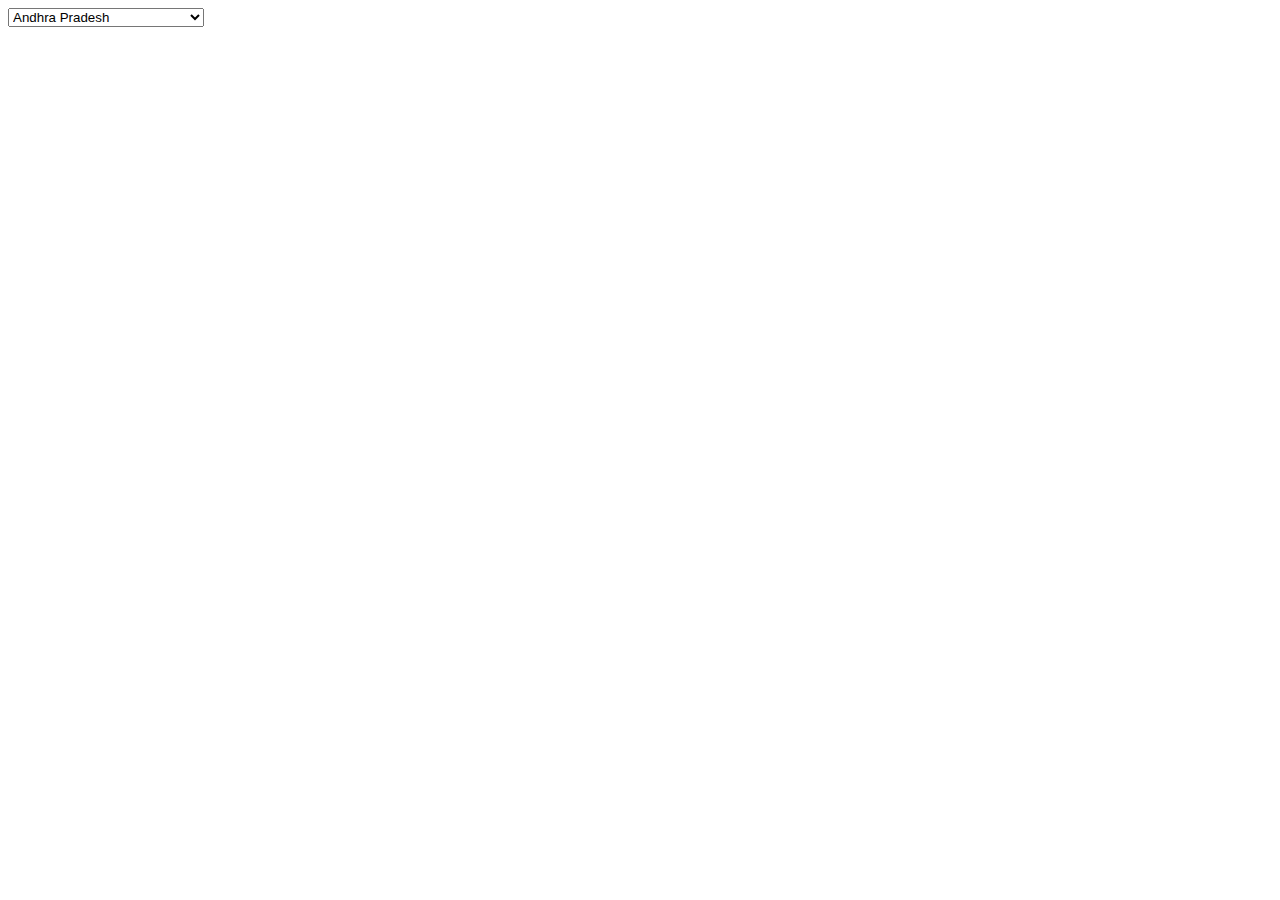
==== example/city_dropdown.html @ 91a46c39 "City list dropdown" ====
<html lang="en">
<head>
    <meta charset="UTF-8">
    <meta http-equiv="X-UA-Compatible" content="IE=edge">
    <meta name="viewport" content="width=device-width, initial-scale=1.0">
    <title>City drop down</title>
</head>
<body>

    <select name="city" id="citylist">

    </select>
    <script src="./city_dropdown.js"></script>
</body>
</html>
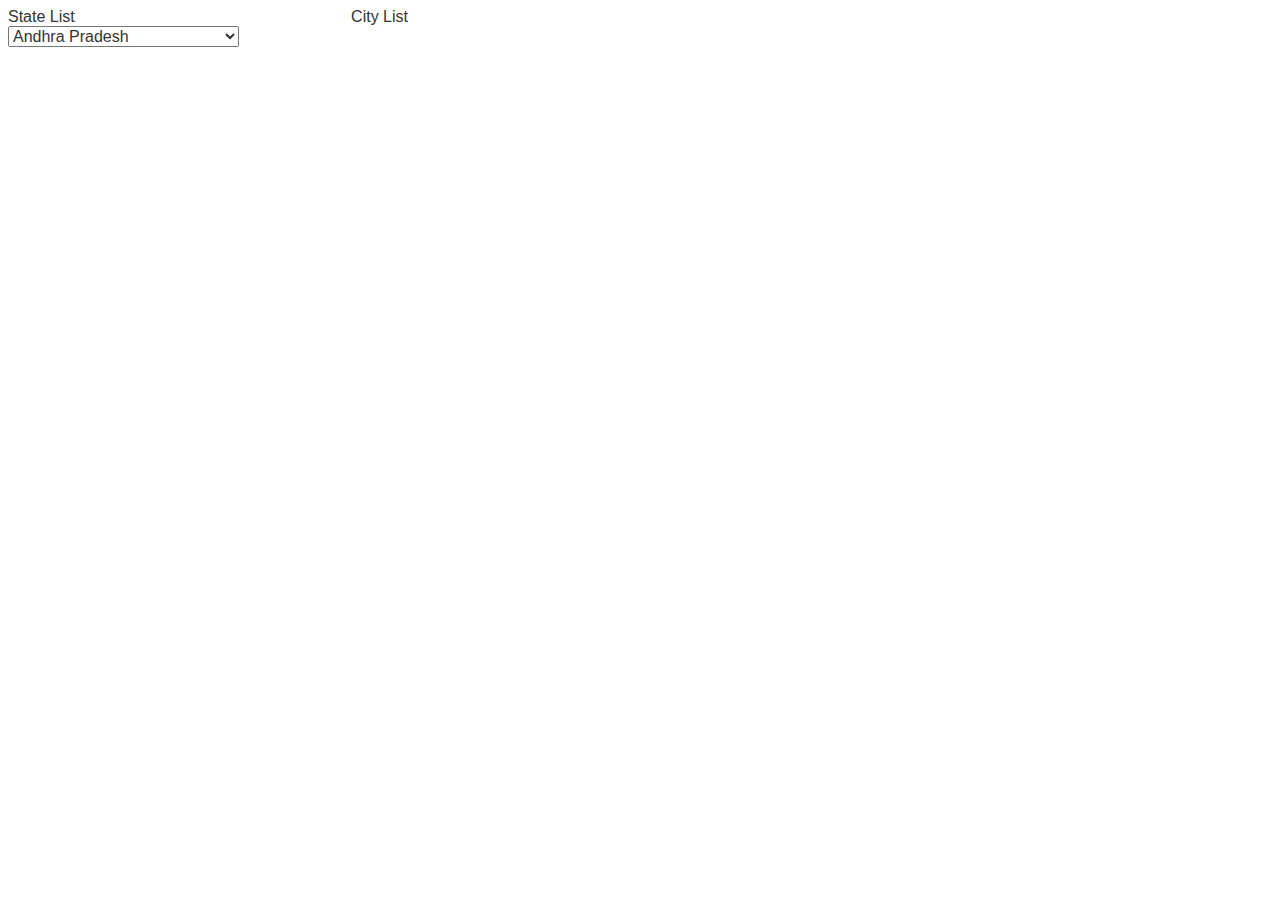
==== commit b17c4ade: "City list dropdown" ====
--- a/example/city_dropdown.html
+++ b/example/city_dropdown.html
@@ -6,10 +6,35 @@
     <title>City drop down</title>
 </head>
 <body>
-
-    <select name="city" id="citylist">
-
-    </select>
+<style>
+    * {
+        font-family: 'Gill Sans', 'Gill Sans MT', Calibri, 'Trebuchet MS', sans-serif;
+        font-size: 16px;
+        color: #333333;
+    }
+    .flex {
+        display: flex;
+        justify-content: space-between;
+        max-width: 400px;
+        align-items: top;
+    }
+    .hide {
+        display: none;
+    }
+    
+</style>
+<div class="flex">
+    <div>
+        <label for="statelist">State List</label><br/>
+        <select name="state" id="statelist" onchange="onStateChange(event)"></select>
+    </div>
+    <div>
+        <label for="citylist">City List</label><br/>
+        <select name="city" id="citylist" class="hide"></select>
+    </div>
+</div>
+    
+    
     <script src="./city_dropdown.js"></script>
 </body>
 </html>